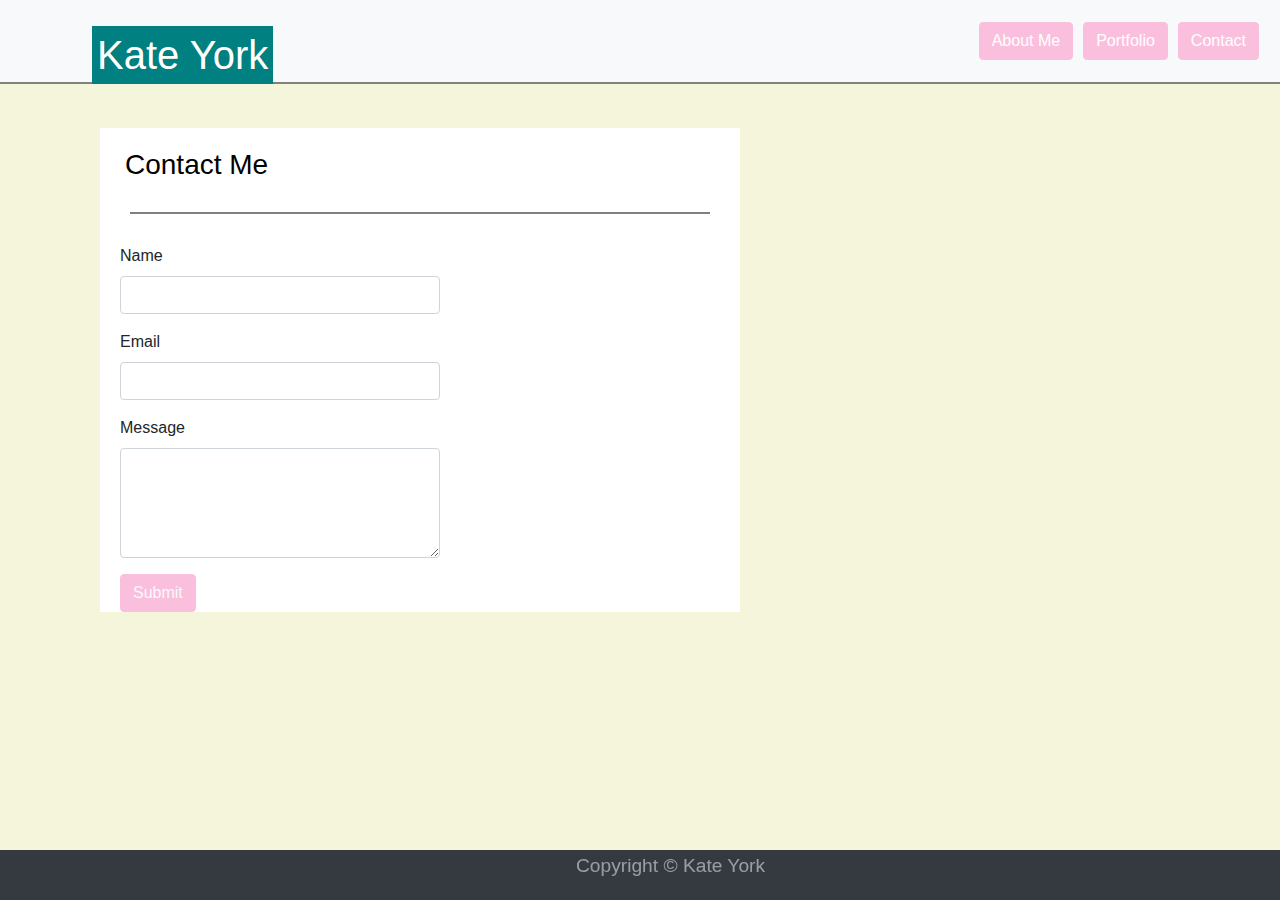
==== contact.html @ d990a248 "bootstrap" ====
<!DOCTYPE html>
<html lang="en">

<head>
    <meta charset="UTF-8">
    <meta name="viewport" content="width=device-width, initial-scale=1.0, shrink-to-fit=yes">
    <meta http-equiv="X-UA-Compatible" content="ie=edge">
    <link rel="stylesheet" href="https://stackpath.bootstrapcdn.com/bootstrap/4.3.1/css/bootstrap.min.css" integrity="sha384-ggOyR0iXCbMQv3Xipma34MD+dH/1fQ784/j6cY/iJTQUOhcWr7x9JvoRxT2MZw1T" crossorigin="anonymous">
    <link rel="stylesheet" href="style.css">
    <title>Document</title>
</head>

<body>
    <nav class="navbar navbar-expand-lg navbar-light bg-light">
        <a class="navbar-brand" href="#"></a>
        <button class="navbar-toggler" type="button" data-toggle="collapse" data-target="#navbarSupportedContent" aria-controls="navbarSupportedContent" aria-expanded="false" aria-label="Toggle navigation">
          <span class="navbar-toggler-icon"></span>
        </button>
        <h1 class="name">Kate York</h1>
        <hr class="first-line">
        <div class="collapse navbar-collapse" id="navbarSupportedContent">
            <ul class="navbar-nav ml-auto">
                <div class="btn-group" role="group" aria-label="Third group">
                    <li class="nav-item">
                        <a class="btn btn-dark" href="index.html" role="button">About Me</a>
                    </li>
                </div>
                <li class="nav-item">
                    <a class="btn btn-dark" href="portfolio.html" role="button">Portfolio</a></li>
                <li class="nav-item">
                    <a class="btn btn-dark" href="contact.html" role="button">Contact</a>

                </li>

            </ul>

        </div>
    </nav>
    <br>
    <div class="container-contact">
        <h3 class="display-6">Contact Me</h3>
        <hr class="line-contact">
        <form>

            <div class="form-group">
                <label for="exampleFormControlInput1">Name</label>
                <input type="name" class="form-control" id="exampleFormControlInput1">
            </div>
            <div class="form-group">
                <label for="exampleFormControlSelect1">Email</label>
                <input type="email" class="form-control" id="exampleFormControlInput1">
            </div>

            <div class="form-group">
                <label for="exampleFormControlTextarea1">Message</label>
                <textarea class="form-control" id="exampleFormControlTextarea1" rows="4"></textarea>
            </div>
            <button class="btn btn-dark" type="submit" id="submit">Submit</button>
        </form>
    </div>


</body>


<footer id="sticky-footer" class="py-4 bg-dark text-white-50">
    <div class="text-center">
        <small>Copyright &copy; Kate York</small>
    </div>
</footer>




</html>
---- style.css ----
/*Navbar*/

.bg-light {
    background-color: #f8f9fa!important;
    border-bottom: 2px solid gray;
}

.btn-dark {
    color: #fff;
    background-color: #fbbfde;
    border-color: #fbbfde;
}

li {
    margin: 5px;
}

.firstLine {
    border: 1px solid gray;
}

.name {
    background: teal;
    color: white;
    position: relative;
    left: 60px;
    padding: 5px;
    top: 18px;
}


/* Body*/

body {
    background-color: beige;
    position: relative;
}


/*Index.html*/

.jumbotron {
    background: white;
    margin: 30px 200px 100px 200px;
}

.display-7 {
    text-align: left;
    padding: 20px 50px 0 25px;
    color: black;
}

.line {
    border: 1px solid black;
}

.TextWrap {
    float: left;
    margin: 4px 10px 0px 0px;
    border: 2px solid #000000;
}

img {
    float: left;
    margin: 4px 10px 0px 0px;
    border: 1px solid #000000;
    max-width: 100%;
}


/* contact.html*/

.container-contact {
    background: white;
    width: 50%;
    height: 50%;
    margin: 20px 5px 20px 100px;
}

form {
    margin: 0 20px 20px 20px;
    width: 50%;
}

.display-6 {
    text-align: left;
    padding: 20px 50px 0 25px;
    color: black;
}

.line-contact {
    border: 1px solid gray;
    margin: 30px;
}

#submit {
    background: #fbbfde;
    color: #f8f9fa;
}


/*Portfolio.html*/

.container-portfolio {
    background: #fff;
    margin: 60px 150px 80px 150px;
}

.card {
    width: 93%;
}

.card-body {
    max-width: 100%;
}

p.card-text {
    text-align: center;
    font-weight: bold;
}

.col-3 {
    position: relative;
    margin: 20px;
}


/*Footer*/

#sticky-footer {
    width: 100%;
    height: 50px;
    padding: 40px;
    background: black;
    color: white;
    font-weight: bold;
    font-size: 24px;
    text-align: center;
    position: fixed;
    bottom: 0px;
    left: 0;
}

.text-center {
    position: fixed;
    bottom: 2%;
    left: 45%;
}

@media only screen and (max-width: 640px) {
    body {
        background: greenyellow;
    }
    .jumbotron {
        margin: 0px;
    }
    .container-contact {
        margin: 0px;
    }
    .container-portfolio {
        max-width: 100%;
        margin: 0px;
        background: green;
    }
}

@media (min-width: 768px) and (max-width: 991.98px) {
    body {
        background: purple;
        margin: 10%;
    }
    .jumbotron {
        margin: 20px;
    }
}
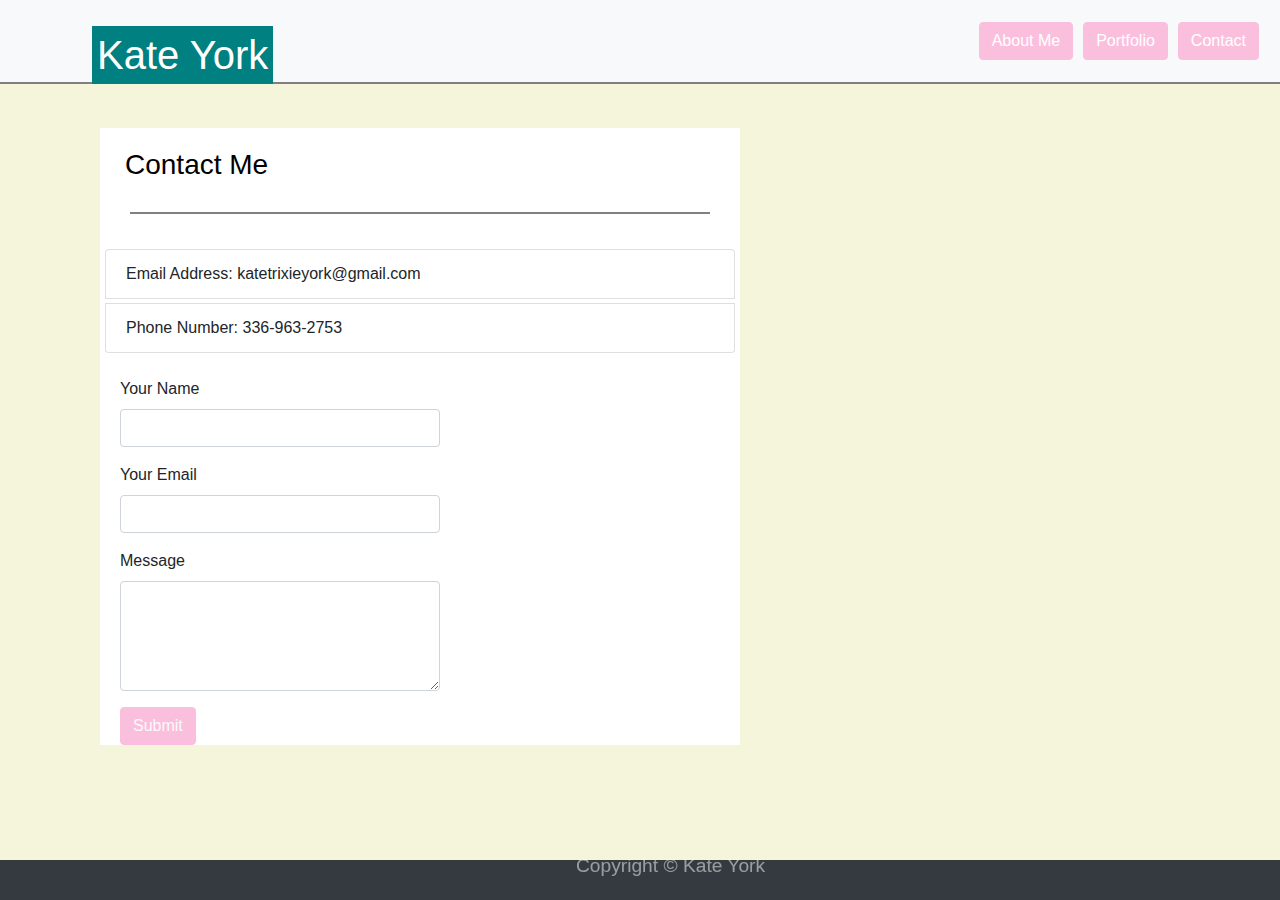
==== commit 00bd6ac3: "favicon" ====
--- a/contact.html
+++ b/contact.html
@@ -40,14 +40,20 @@
     <div class="container-contact">
         <h3 class="display-6">Contact Me</h3>
         <hr class="line-contact">
+        <ul class="list-group">
+            <li class="list-group-item">Email Address: katetrixieyork@gmail.com</li>
+            <li class="list-group-item">Phone Number: 336-963-2753</li>
+
+        </ul>
+        <br>
         <form>
 
             <div class="form-group">
-                <label for="exampleFormControlInput1">Name</label>
+                <label for="exampleFormControlInput1">Your Name</label>
                 <input type="name" class="form-control" id="exampleFormControlInput1">
             </div>
             <div class="form-group">
-                <label for="exampleFormControlSelect1">Email</label>
+                <label for="exampleFormControlSelect1">Your Email</label>
                 <input type="email" class="form-control" id="exampleFormControlInput1">
             </div>
 
--- a/style.css
+++ b/style.css
@@ -55,7 +55,7 @@
 }
 
 .TextWrap {
-    float: left;
+    float: right;
     margin: 4px 10px 0px 0px;
     border: 2px solid #000000;
 }
@@ -74,7 +74,7 @@
     background: white;
     width: 50%;
     height: 50%;
-    margin: 20px 5px 20px 100px;
+    margin: 20px 5px 50px 100px;
 }
 
 form {
@@ -137,8 +137,9 @@
     font-size: 24px;
     text-align: center;
     position: fixed;
-    bottom: 0px;
+    bottom: -10px;
     left: 0;
+    margin: 50px 0 0 0;
 }
 
 .text-center {
